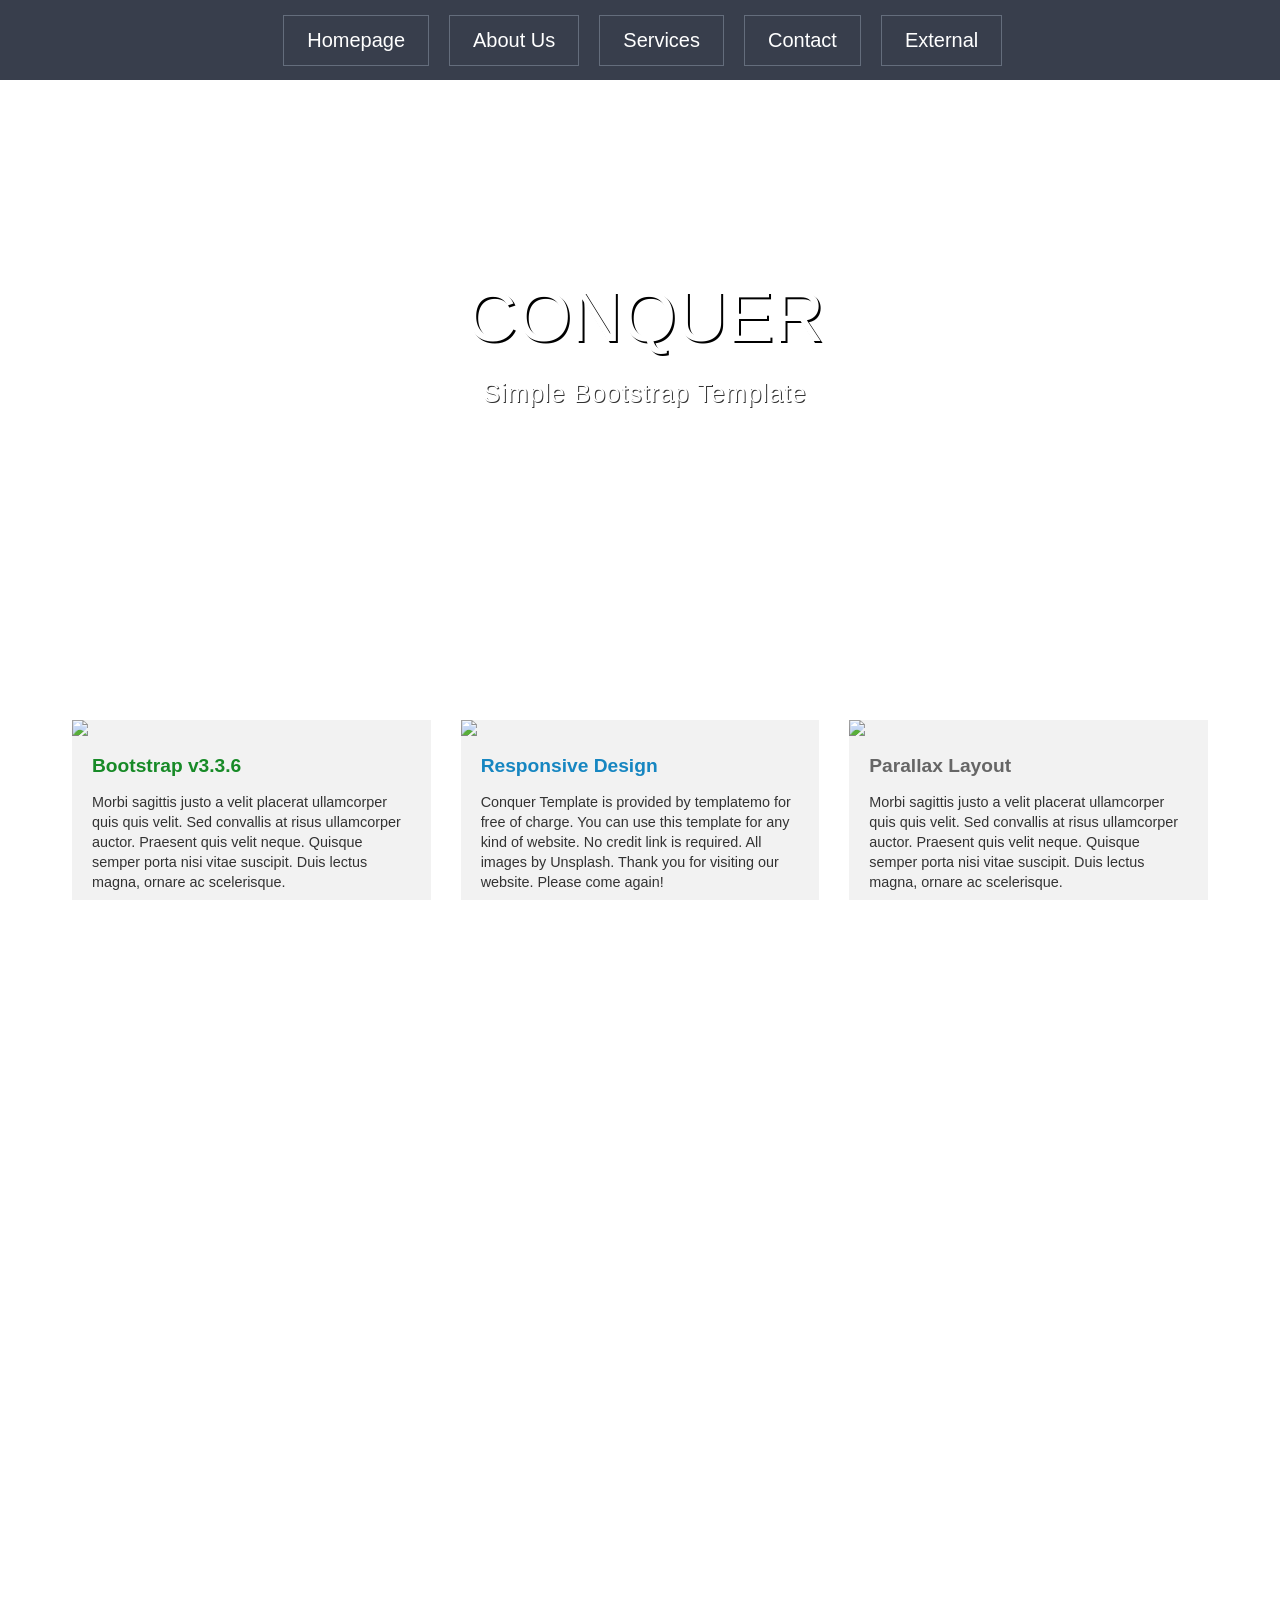
==== docs/index.html @ 1d471aaa "Docs folder" ====
<!DOCTYPE html>
<html>
<head>
	<title>CBT Recreation</title>
	<link rel="stylesheet" href="temp/styles/styles.css">
</head>
<body>
	<header class="site-header">
		<div class= "wrapper">
			<div class="site-header__menu-icon"></div>
			<div class="site-header__menu-content">
				<nav class= "primary-nav">
					<ul>
						<li class="btn btn__nav"><a href="#">Homepage</a></li>
						<li class="btn btn__nav"><a href="#">About Us</a></li>
						<li class="btn btn__nav"><a href="#">Services</a></li>
						<li class="btn btn__nav"><a href="#">Contact</a></li>
						<li class="btn btn__nav"><a href="#">External</a></li>
					</ul>
				</nav>
			</div>
		</div>				
	</header>	




<div class="large-hero parallax">
	<div class="large-hero__text-content">
		<div class="wrapper">
			<h1 class="large-hero__text-content large-hero__title">Conquer</h1>
			<h4 class="large-hero__text-content large-hero__subtitle">Simple Bootstrap Template</h4>
		</div>
	</div>
</div>

<div class="page-section">
	<div class ="wrapper">
	<div class="row row--gutters generic-content-container ">
		<div class="row__medium-4 row__b-margin-until-medium">
			<div class="feature">
			<img src="/assets/images/1-1.jpg">
				<div class="feature__words feature__text-left">
					<h3 class= "section-title section-title--green">Bootstrap v3.3.6</h3>
					<p>Morbi sagittis justo a velit placerat ullamcorper quis quis velit. Sed convallis at risus ullamcorper auctor. Praesent quis velit neque. Quisque semper porta nisi vitae suscipit. Duis lectus magna, ornare ac scelerisque.</p>
				<div id="button" class="btn btn__color btn__color-green"><a href="#">Button Green</a></div>
				</div>
			</div>
		</div>

		<div class="row__medium-4 row__b-margin-until-medium">
			<div class="feature">
			<img src="/assets/images/1-2.jpg">
			<div class="feature__words feature__text-left">	
				<h3 class="section-title section-title--blue">Responsive Design</h3>
					<p>Conquer Template is provided by templatemo for free of charge. You can use this template for any kind of website. No credit link is required. All images by Unsplash. Thank you for visiting our website. Please come again!</p>
					<div id="button" class="btn btn__color btn__color-blue"><a href="#">See Details</a></div>
			</div>
			</div>
		</div>
		<div class="row__medium-4">
			<div class="feature">
			<img src="/assets/images/1-3.jpg">
			<div class="feature__words feature__text-left">
				<h3 class="section-title section-title--grey">Parallax Layout</h3>
					<p>Morbi sagittis justo a velit placerat ullamcorper quis quis velit. Sed convallis at risus ullamcorper auctor. Praesent quis velit neque. Quisque semper porta nisi vitae suscipit. Duis lectus magna, ornare ac scelerisque.</p>
				<div id="button" class="btn btn__color btn__color-red"><a href="#">Button Red</a></div>
			</div>
			</div>
		</div>
	</div>
	</div>
</div>

<div class="page-section page-section__twocolumn">
	<div class ="wrapper">
		<div class="row row--gutters generic-content-container">
			<div class="row__medium-6 row__b-margin-until-medium">
				<div class="feature">
					<img src="/assets/images/2-1.jpg">
					<div class="feature__words feature__text-left">
					<h3 class="section-title section-title--grey section-title__twocolumn">Two Column Left Side</h3>
						<p>Lorem ipsum dolor sit amet, consectetur adipiscing elit. Nam tempor eros eget eros maximus, ut cursus sem euismod. Donec iaculis tristique odio at consectetur. Nullam dignissim varius suscipit. Sed in leo sit amet velit finibus pretium. <br><br> Vestibulum vel mauris at erat mattis accumsan et ac lorem. Cras non venenatis orci, sed tincidunt massa. Duis nisl lectus, auctor eu sodales at, dignissim eu orci. Sed vitae venenatis magna, in blandit metus. <br><br><br></p>
					</div>
				</div>			
			</div>
			<div class="row__medium-6">
				<div class="feature">
					<img src="/assets/images/2-2.jpg">
					<div class="feature__words feature__words--twocolumn feature__text-left">
					<h3 class="section-title section-title--grey section-title__twocolumn">Two Column Right Side</h3>
						<p>Lorem ipsum dolor sit amet, consectetur adipiscing elit. Nam tempor eros eget eros maximus, ut cursus sem euismod. Donec iaculis tristique odio at consectetur. Nullam dignissim varius suscipit. Sed in leo sit amet velit finibus pretium. <br><br> Vestibulum vel mauris at erat mattis accumsan et ac lorem. Cras non venenatis orci, sed tincidunt massa. Duis nisl lectus, auctor eu sodales at, dignissim eu orci. Sed vitae venenatis magna, in blandit metus.</p> 
						<div class="btn btn__style2 btn__marLeft"><a href="#">Read More</a></div>
					</div>
				</div>
			</div>
		</div>
	</div>
</div>
</div>


<div class="page-section">
<div class="large-hero2 parallax2">
	<div class="large-hero2__text-content">
		<div class="wrapper">
			<h1 class="large-hero2__text-content large-hero2__title">Our Services</h1>
			<h4 class="large-hero2__text-content large-hero2__subtitle">Nunc diam leo, fringilla vulputate elit lobortis, consectetur vestibulum quam. Sed id felis ligula. In euismod libero at magna dapibus, in rutrum velit lacinia. Etiam a mi quis arcu varius condimentum.</h4>
		</div>
	</div>
</div>


		

<div class="page-section">
	<div class ="wrapper wrapper__narrow-column">
		<div class="row row--gutters row--equal-height-at-medium generic-content-container">
			<div class="row__medium-2 row__b-margin-until-medium">
				<div class="feature">
					<img src="/assets/images/4-1.jpg">
						<div class="feature__words feature__words-padding-bottom">
						<h4 class="section-title section-title--grey section-title__fourcolumn">Column One</h4>
						<p>Ut ac odio scelerisque ante ornare commodo. Sed faucibus dui libero, in tincidunt purus pretium quis. Fusce posuere egestas enim eu viverra.</p>
						</div>
				</div>
			</div>
			<div class="row__medium-2 row__b-margin-until-medium">
				<div class="feature">
					<img src="/assets/images/4-2.jpg">
						<div class="feature__words feature__words-padding-bottom">
						<h4 class="section-title section-title--grey section-title__fourcolumn">Column Two</h4>
						<p>Ut ac odio scelerisque ante ornare commodo. Sed faucibus dui libero, in tincidunt purus pretium quis. </p>
						<div class="btn btn__style2 btn__style2-small"><a href="#">Read It</a></div>
						</div>
				</div>
			</div>
			<div class="row__medium-2 row__b-margin-until-medium">
				<div class="feature">
					<img src="/assets/images/4-3.jpg">
						<div class="feature__words">
						<h4 class="section-title section-title--grey section-title__fourcolumn">Column Three</h4>
						<p>Ut ac odio scelerisque ante ornare commodo. Sed faucibus dui libero, in tincidunt purus pretium quis. Fusce posuere egestas enim eu viverra.</p>
						</div>
				</div>
			</div>
			<div class="row__medium-2 row__b-margin-until-medium">
				<div class="feature">
					<img src="/assets/images/4-4.jpg">
						<div class="feature__words">
						<h4 class="section-title section-title--grey section-title__fourcolumn">Column Four</h4>
						<p>Ut ac odio scelerisque ante ornare commodo. Sed faucibus dui libero, in tincidunt purus pretium quis.</p>
						<div class="btn btn__style2 btn__style2-small"><a href="#">Details</a></div>
						</div>
				</div>	
			</div>
			</div>
			</div>
		</div>
	</div>	



<div class="page-section">
	<div class = "wrapper">
		<div class="generic-content-container">
				<div class="feature">
					<img src="/assets/images/4-5.jpg">
					<div class="feature__words">
						<h3 class="section-title section-title--grey section-title__onecolumn section-title__always-left">One Big Column</h3>
						<p class="feature__words-Xpadding">Lorem ipsum dolor sit amet, consectetur adipiscing elit. Nam tempor eros eget eros maximus, ut cursus sem euismod. Donec iaculis tristique odio at consectetur. Nullam dignissim varius suscipit. Sed in leo sit amet velit finibus pretium. Vivamus dictum nisi ac fermentum interdum. Vestibulum vel mauris at erat mattis accumsan et ac lorem. Cras non venenatis orci, sed tincidunt massa. Duis nisl lectus, auctor eu sodales at, dignissim eu orci.Sed vitae venenatis magna, in blandit metus. Praesent volutpat cursus rhoncus. Aenean arcu diam, suscipit ac neque in, sollicitudin convallis orci.  <br><br>  Fusce eu porta massa, sed tincidunt turpis. Cum sociis natoque penatibus et magnis dis parturient montes, nascetur ridiculus mus. Vivamus a urna tellus. Integer pharetra vitae nisi et lacinia. Morbi sagittis justo a velit placerat ullamcorper quis quis velit. Sed convallis at risus ullamcorper auctor. Praesent quis velit neque. Quisque semper porta nisi vitae suscipit. Duis lectus magna, ornare ac scelerisque quis, maximus eget nisi.</p>
						<div class="btn btn__style2 btn__style2-margin-left"><a href="#">Read More</a></div>
					</div>	
				</div>
		</div>
	</div>
</div>

<div class="page-section">
		<div class="large-hero parallax3">
			<div class="wrapper">
			<h2 class="large-hero__text-content large-hero2__title2">Contact Form</h2>
			<div class="contact-form">
				<div class="contact-form__trans contact-form__description">Nunc diam leo, fringilla vulputate elit lobortis, consectetur vestibulum quam. Sed id 
				felis ligula. In euismod libero at magna dapibus, in rutrum velit lacinia. 
				Etiam a mi quis arcu varius condimentum.</div>
				<div class="contact-form__form-group">
					<div class="row row__medium-6 contact-form__form-control__left">
						<input type="text" name="name" class=" contact-form__trans contact-form__form-control" style="outline:none; box-shadow:none;" placeholder="Name" />
						<input type="text" name="email" class=" contact-form__trans contact-form__form-control" style="outline:none; box-shadow:none;" placeholder="Email" />
						<input type="text" name="subject" class=" contact-form__trans contact-form__form-control" style="outline:none; box-shadow:none;" placeholder="Subject" />
					</div>
					<div class="row row__medium-6">
						<textarea type="text" name="message" class=" contact-form__trans contact-form__form-control contact-form__message contact-form__form-control__right" style="outline:none; box-shadow:none;" placeholder="Your message here..."></textarea>
						<div class="btn btn__style3 btn__style3-small"><a href="#">Send</a></div>
					</div>
				</div>
			</div>
		</div>
	</div>
</div>

</body>


<footer class="footer wrapper">Copyright © 2084 Your Company Name | Design: <a href="http://www.templatemo.com/">template mo</a></footer>
</html>
---- docs/temp/styles/styles.css ----
/*! normalize.css v6.0.0 | MIT License | github.com/necolas/normalize.css */

/* Document
   ========================================================================== */

/**
 * 1. Correct the line height in all browsers.
 * 2. Prevent adjustments of font size after orientation changes in
 *    IE on Windows Phone and in iOS.
 */

html {
  line-height: 1.15; /* 1 */
  -ms-text-size-adjust: 100%; /* 2 */
  -webkit-text-size-adjust: 100%; /* 2 */
}

/* Sections
   ========================================================================== */

/**
 * Add the correct display in IE 9-.
 */

article,
aside,
footer,
header,
nav,
section {
  display: block;
}

/**
 * Correct the font size and margin on `h1` elements within `section` and
 * `article` contexts in Chrome, Firefox, and Safari.
 */

h1 {
  font-size: 2em;
  margin: 0.67em 0;
}

/* Grouping content
   ========================================================================== */

/**
 * Add the correct display in IE 9-.
 * 1. Add the correct display in IE.
 */

figcaption,
figure,
main { /* 1 */
  display: block;
}

/**
 * Add the correct margin in IE 8.
 */

figure {
  margin: 1em 40px;
}

/**
 * 1. Add the correct box sizing in Firefox.
 * 2. Show the overflow in Edge and IE.
 */

hr {
  box-sizing: content-box; /* 1 */
  height: 0; /* 1 */
  overflow: visible; /* 2 */
}

/**
 * 1. Correct the inheritance and scaling of font size in all browsers.
 * 2. Correct the odd `em` font sizing in all browsers.
 */

pre {
  font-family: monospace, monospace; /* 1 */
  font-size: 1em; /* 2 */
}

/* Text-level semantics
   ========================================================================== */

/**
 * 1. Remove the gray background on active links in IE 10.
 * 2. Remove gaps in links underline in iOS 8+ and Safari 8+.
 */

a {
  background-color: transparent; /* 1 */
  -webkit-text-decoration-skip: objects; /* 2 */
}

/**
 * 1. Remove the bottom border in Chrome 57- and Firefox 39-.
 * 2. Add the correct text decoration in Chrome, Edge, IE, Opera, and Safari.
 */

abbr[title] {
  border-bottom: none; /* 1 */
  text-decoration: underline; /* 2 */
  text-decoration: underline dotted; /* 2 */
}

/**
 * Prevent the duplicate application of `bolder` by the next rule in Safari 6.
 */

b,
strong {
  font-weight: inherit;
}

/**
 * Add the correct font weight in Chrome, Edge, and Safari.
 */

b,
strong {
  font-weight: bolder;
}

/**
 * 1. Correct the inheritance and scaling of font size in all browsers.
 * 2. Correct the odd `em` font sizing in all browsers.
 */

code,
kbd,
samp {
  font-family: monospace, monospace; /* 1 */
  font-size: 1em; /* 2 */
}

/**
 * Add the correct font style in Android 4.3-.
 */

dfn {
  font-style: italic;
}

/**
 * Add the correct background and color in IE 9-.
 */

mark {
  background-color: #ff0;
  color: #000;
}

/**
 * Add the correct font size in all browsers.
 */

small {
  font-size: 80%;
}

/**
 * Prevent `sub` and `sup` elements from affecting the line height in
 * all browsers.
 */

sub,
sup {
  font-size: 75%;
  line-height: 0;
  position: relative;
  vertical-align: baseline;
}

sub {
  bottom: -0.25em;
}

sup {
  top: -0.5em;
}

/* Embedded content
   ========================================================================== */

/**
 * Add the correct display in IE 9-.
 */

audio,
video {
  display: inline-block;
}

/**
 * Add the correct display in iOS 4-7.
 */

audio:not([controls]) {
  display: none;
  height: 0;
}

/**
 * Remove the border on images inside links in IE 10-.
 */

img {
  border-style: none;
}

/**
 * Hide the overflow in IE.
 */

svg:not(:root) {
  overflow: hidden;
}

/* Forms
   ========================================================================== */

/**
 * Remove the margin in Firefox and Safari.
 */

button,
input,
optgroup,
select,
textarea {
  margin: 0;
}

/**
 * Show the overflow in IE.
 * 1. Show the overflow in Edge.
 */

button,
input { /* 1 */
  overflow: visible;
}

/**
 * Remove the inheritance of text transform in Edge, Firefox, and IE.
 * 1. Remove the inheritance of text transform in Firefox.
 */

button,
select { /* 1 */
  text-transform: none;
}

/**
 * 1. Prevent a WebKit bug where (2) destroys native `audio` and `video`
 *    controls in Android 4.
 * 2. Correct the inability to style clickable types in iOS and Safari.
 */

button,
html [type="button"], /* 1 */
[type="reset"],
[type="submit"] {
  -webkit-appearance: button; /* 2 */
}

/**
 * Remove the inner border and padding in Firefox.
 */

button::-moz-focus-inner,
[type="button"]::-moz-focus-inner,
[type="reset"]::-moz-focus-inner,
[type="submit"]::-moz-focus-inner {
  border-style: none;
  padding: 0;
}

/**
 * Restore the focus styles unset by the previous rule.
 */

button:-moz-focusring,
[type="button"]:-moz-focusring,
[type="reset"]:-moz-focusring,
[type="submit"]:-moz-focusring {
  outline: 1px dotted ButtonText;
}

/**
 * 1. Correct the text wrapping in Edge and IE.
 * 2. Correct the color inheritance from `fieldset` elements in IE.
 * 3. Remove the padding so developers are not caught out when they zero out
 *    `fieldset` elements in all browsers.
 */

legend {
  box-sizing: border-box; /* 1 */
  color: inherit; /* 2 */
  display: table; /* 1 */
  max-width: 100%; /* 1 */
  padding: 0; /* 3 */
  white-space: normal; /* 1 */
}

/**
 * 1. Add the correct display in IE 9-.
 * 2. Add the correct vertical alignment in Chrome, Firefox, and Opera.
 */

progress {
  display: inline-block; /* 1 */
  vertical-align: baseline; /* 2 */
}

/**
 * Remove the default vertical scrollbar in IE.
 */

textarea {
  overflow: auto;
}

/**
 * 1. Add the correct box sizing in IE 10-.
 * 2. Remove the padding in IE 10-.
 */

[type="checkbox"],
[type="radio"] {
  box-sizing: border-box; /* 1 */
  padding: 0; /* 2 */
}

/**
 * Correct the cursor style of increment and decrement buttons in Chrome.
 */

[type="number"]::-webkit-inner-spin-button,
[type="number"]::-webkit-outer-spin-button {
  height: auto;
}

/**
 * 1. Correct the odd appearance in Chrome and Safari.
 * 2. Correct the outline style in Safari.
 */

[type="search"] {
  -webkit-appearance: textfield; /* 1 */
  outline-offset: -2px; /* 2 */
}

/**
 * Remove the inner padding and cancel buttons in Chrome and Safari on macOS.
 */

[type="search"]::-webkit-search-cancel-button,
[type="search"]::-webkit-search-decoration {
  -webkit-appearance: none;
}

/**
 * 1. Correct the inability to style clickable types in iOS and Safari.
 * 2. Change font properties to `inherit` in Safari.
 */

::-webkit-file-upload-button {
  -webkit-appearance: button; /* 1 */
  font: inherit; /* 2 */
}

/* Interactive
   ========================================================================== */

/*
 * Add the correct display in IE 9-.
 * 1. Add the correct display in Edge, IE, and Firefox.
 */

details, /* 1 */
menu {
  display: block;
}

/*
 * Add the correct display in all browsers.
 */

summary {
  display: list-item;
}

/* Scripting
   ========================================================================== */

/**
 * Add the correct display in IE 9-.
 */

canvas {
  display: inline-block;
}

/**
 * Add the correct display in IE.
 */

template {
  display: none;
}

/* Hidden
   ========================================================================== */

/**
 * Add the correct display in IE 10-.
 */

[hidden] {
  display: none;
}

html,body
{
    width: 100%;
    height: 100%;
    margin: 0px;
    padding: 0px;
    overflow-x: hidden; 
	font-family: "Open Sans", Helvetica;
}

*{
	box-sizing: border-box;
	/*background: #000 !important;
  color: #0f0 !important;
  outline: solid #f00 1px !important;*/
}

.large-hero {
	position: relative;
}

.large-hero__image {
  display: block;
  height: 100%;
}

.large-hero__text-content {
  width: 100%;
  text-align: center;
  color: white;
  padding-top: 30px;
  padding-left: 5px;
}

@media (min-width: 800px) {

  .large-hero__text-content {
    padding-top: 75px;
  }
}

.large-hero__title{
  font-size: 50px;
  text-transform: uppercase;
  text-shadow: 2px 2px #000;
  font-weight: 400;
}

@media (min-width: 800px) {

  .large-hero__title {
    font-size: 70px;
  }
}

.large-hero__subtitle{
  font-size: 25px;
  font-weight: 300;
  text-shadow: 1px 1px #333;
  margin-top: -125px;
  letter-spacing: 1px;
  padding-top: 100px;
}

@media (min-width: 800px) {

  .large-hero__subtitle {
    font-size: 25px;
    font-weight: 500;
  }
}

.large-hero2 {
	position: relative;

}

.large-hero2__image {
  display: block;
  height: 100%;
}

.large-hero2__text-content {
  text-align: center;
  color: white;
  padding-top: 55px;
  max-width: 800px;
  margin: 0 auto 0px;
}

@media (min-width: 800px) {

  .large-hero2__text-content {
    padding-top: 45px;
  }
}

.large-hero2__title{
  font-size: 36px;
  text-shadow: 2px 2px #aaa;
  font-weight: 500;
  letter-spacing: 1px;
}

.large-hero2__title2{
  font-size: 36px;
  text-shadow: 2px 2px #000;
  font-weight: 500;
  letter-spacing: 1px;
  margin-top: 75px;
}

@media (min-width: 800px) {

  .large-hero2__title2 {
    margin-top: 35px;
  }
}

.large-hero2__subtitle{
  font-size: 18px;
  font-weight: 200;
  text-shadow: .5px .5px #aaa;
  letter-spacing: 1px;
  margin-top: -15px;
  line-height: 1.5;
}

@media (min-width: 800px) {

  .large-hero2__subtitle {
    margin-top: -30px;
  }
}

.wrapper {
	overflow: hidden;
	margin: 0 auto 30px;
	padding-right: 20px;
	padding-left: 20px;


/*.wrapper {
	padding-left: 0;
	padding-right: 0;
}

&--b-margin {
	margin-bottom: 1rem;

	@mixin atSmall {
	margin-bottom: 3.875rem;
	}
}*/

}

@media (min-width: 800px) {

  .wrapper {
    margin-left: auto;
    margin-right: auto;
    padding: 0 50px 0;
    max-width: 1236px;
  }
}

.wrapper__narrow-column{
  padding-left: 75px;
  padding-right: 75px;
}

@media (min-width: 800px) {

  .wrapper__narrow-column {
    padding-left: 50px;
    padding-right: 50px;
  }
}

.wrapper--medium {
  max-width: 976px;
}

.wrapper--narrow{
  max-width: 470px;
}

.wrapper--no-padding-until-medium {
  padding-left: 0px;
  padding-right: 0px;
}

@media (min-width: 800px) {

  .wrapper--no-padding-until-medium {
    padding-left: 18px;
    padding-right: 18px;
  }
}

.wrapper--no-padding-until-large {
  padding-left: 0;
  padding-right: 0;
}

@media (min-width: 1010px) {

  .wrapper--no-padding-until-large {
    padding-left: 18px;
    padding-right: 18px;
  }
}

.page-section{
	padding: 4.5rem 0 0 0;}

@media (min-width: 800px) {

  .page-section {
    padding: 2.5rem 0 0 0;
  }
}

.btn__nav{
  border: 1px solid rgb(100,109,124);
  font-size: 20px;
}

.btn__nav a{
  color: white;
  background: transparent;
  text-decoration: none;
}

.btn__nav:hover{
  background-color: #49505F;
}

.btn__color{
  padding: 10px 30px 10px 30px;
  border-radius: 5px;
  width: 175px;
  text-align: center;
  margin: auto;
  transition: all .3 ease;
  font-size: 1.1rem;
}

.btn__color a{
  color: white;
  background: transparent;
  text-decoration: none;
}

.btn__color-blue{
  background-color: #1686C1;
}

.btn__color-green{
  background-color: #178A27;
}

.btn__color-red{
  background-color: #852406;
}

.btn__color-green:hover{
  background-color: #449D44;
}

.btn__color-blue:hover{
  background-color: #31B0D5;
}

.btn__color-red:hover{
  background-color: #C9302C;
}

.btn__style2{
  border-radius: 10px;
  width: 155px;
  text-align: center;
  transition: all .3 ease;
  font-size: 1.1rem;
  background-color: white;
  border: 1px solid #CCCCCC;
}

.btn__style2 a{
  display: block;
  padding: 10px 30px 10px 30px;
  color: #666666;
  text-decoration: none;
}

.btn__style2 a:hover{
  color: #235285;
}

.btn__marLeft{
  margin:auto;
}

@media (min-width: 800px) {

  .btn__marLeft {
    margin-left: 60%;
  }
}

.btn__style2-small{
  width: 122px;
  margin: auto;
}

.btn__style2-margin-left{
  margin-left: 5px;
}

.btn__style2:hover{
  background-color: #E6E6E6;
  color: #23527C;
}

.btn__style3{
  border-radius: 10px;
  width: 105px;
  text-align: center;
  transition: all .3 ease;
  font-size: 18px;
  background-color: black;
  border: 1px solid #CCCCCC;
  font-weight: 400;
}

.btn__style3 a{
  display: block;
  color: white;
  text-decoration: none;
  width: 105px;
  padding: 10px 30px;
}

.btn__style3 a:hover{
  color: black;
}

.btn div:hover{
  color: black !important;
  background-color: white;
}

.btn__style3-small{
  width: 105px;
  margin: left;
}

.btn__style3:hover{
  background-color: white;
  color: black;
}

.parallax{
	background-image: url("/assets/images/bg-1.jpg");
	height: 275px;
	background-attachment: fixed;
    background-position: center;
    background-repeat: no-repeat;
    background-size: cover;
}

@media (min-width: 800px) {

  .parallax {
    height: 600px;
  }
}

.parallax2{
	background-image: url("/assets/images/bg-2.jpg");
	height: 375px;
	background-attachment: fixed;
    background-position: center;
    background-repeat: no-repeat;
    background-size: cover;
}

@media (min-width: 800px) {

  .parallax2 {
    height: 315px;
  }
}

.parallax3{
	background-image: url("/assets/images/bg-3.jpg");
	height: 800px;
	background-attachment: fixed;
    background-position: center;
    background-repeat: no-repeat;
    background-size: cover;
}

@media (min-width: 800px) {

  .parallax3 {
    height: 600px;
  }
}

.site-header{
	position: relative;
	width: 100%;
	z-index: 2;
	margin-top: -30px;
}

@media (min-width: 800px) {

  .site-header {
    background-color: #383E4C;
    height: 80px;
    margin-top: 0px;
  }
}

.site-header__menu-content{
  display: none;
}

@media (min-width: 800px) {

  .site-header__menu-content {
    display: block;
  }
}

.site-header__menu-icon {
  width: 20px;
  height: 20px;
  background-color: #FFF;
  position: absolute;
  top: 40px;
  right: 10px;
}

@media (min-width: 800px) {

  .site-header__menu-icon {
    display: none;
  }
}

.primary-nav {
	position: absolute;
	top: -25px;
	left: 19%;
	display: -webkit-box;
	display: -ms-flexbox;
	display: flex;

}

.primary-nav ul{
  margin: 0px;
  padding: 0px;
}

@media (min-width: 800px) {

  .primary-nav ul {
    margin: 20px;
    padding: 10px;
  }
}

.primary-nav li{
  list-style: none;
  float: left;
  margin: 5px;
  padding: 10px 20px 10px 20px;
}

@media (min-width: 800px) {

  .primary-nav li {
    margin: 10px;
    padding: 13px 23px 13px 23px;
  }
}

.generic-content-container p {
  font-size: .9em;
  line-height: 1.4;
  font-weight: 300;
  color: #333333;
}

.generic-content-container p a {
  font-weight: 700;
}

@media (min-width: 800px) {}

.row::after {
  content: "";
  clear: both;
  display: table;
}

.row--gutters{
  margin-right: -30px;
}

.row--gutters > div{
  padding-right: 30px;
}

.row__b-margin-until-medium {
  margin-bottom:2rem ;
}

@media (min-width: 800px) {

  .row__b-margin-until-medium {
    margin-bottom: 0;
  }

  .row__medium-2 {
    float: left;
    width: 25%;
  }

  .row__medium-4 {
    float: left;
    width: 33.33%;
  }

  .row__medium-4--larger {
    width: 37%;
  }

  .row__medium-6 {
    float: left;
    width: 50%;
  }

  .row__medium-8 {
    float: left;
    width: 66.66%;
  }

  .row__medium-8--smaller {
    width: 63%;
  }
}

@media (min-width: 1010px) {

  .row__b-margin-until-large {
    margin-bottom: 0;
  }

  .row__large-4 {
    float: left;
    width: 33.33%;
  }

  .row__large-4--larger {
    width: 37%;
  }

  .row__large-6 {
    float: left;
    width: 50%;
  }

  .row__large-8 {
    float: left;
    width: 66.66%;
  }

  .row__large-8--smaller {
    width: 63%;
  }
}

/*Begin Equal Height Rules */

@media (min-width: 800px) {

  .row--equal-height-at-medium {
    display: -webkit-box;
    display: -ms-flexbox;
    display: flex;
  }
}

.row--equal-height-at-medium > div {
  float: none;
  display: -webkit-box;
  display: -ms-flexbox;
  display: flex;
}

@media (min-width: 1010px) {

  .flexbox .row--equal-height-at-large {
    display: -webkit-box;
    display: -ms-flexbox;
    display: flex;
  }
}

.flexbox .row--equal-height-at-large > div {
  float: none;
  display: -webkit-box;
  display: -ms-flexbox;
  display: flex;
}

.section-title{
	font-weight: 700;
	font-size: 1.2rem;
	margin-top: 15px;
	margin-bottom: 10px;
	text-align: center;

}

@media (min-width: 800px) {

  .section-title {
    text-align: left;
  }
}

.section-title__always-left{
  text-align: left !important;
}

.section-title--green{
  color: #178A27;
}

.section-title--blue{
  color: #1686C1;
}

.section-title--grey{
  color: #666666;
}

.section-title__twocolumn{
  text-align: center;
  padding-bottom: 20px;
}

.section-title__fourcolumn{
  text-align: center;
}

.section-title__onecolumn{
  padding-top: 25px;
  padding-left: 10px;
}

.feature{
	background-color: #F2F2F2;

}

.feature__words{
  padding: 0px 20px 35px 20px;
  margin: auto;
}

.feature__words-Xpadding{
  padding-bottom: 10px;
  padding-left: 10px;
  font-size: 1.1em;
  line-height: 1.5px;
}

.feature img{
  width: 100%;
}

.feature__text-left{
  text-align: center;
}

@media (min-width: 800px) {

  .feature__text-left {
    text-align: left;
  }
}

.contact-form{
	max-width: 720px;
	position: relative;
	margin: auto;

}

.contact-form__trans{
  background: rgba(255,255,255,.4);
  border-radius: 5px;
}

.contact-form__description{
  padding: 20px;
  text-align: center;
  line-height: 1.5;
  font-size: 1.025em;
  font-weight: 400;
  margin-top: -10px;
}

@media (min-width: 800px) {

  .contact-form__description {
    padding: 30px;
  }
}

.contact-form__form-group{
  margin-top: 20px;
}

.contact-form__form-control{
  display: block;
  width: 100%;
  padding: 6px 12px;
  font-size: 14px;
  height: 34px;
  margin-bottom: 20px;
  border: none;
}

.contact-form__form-control__left{
  padding-right: 0px;
}

@media (min-width: 800px) {

  .contact-form__form-control__left {
    padding-right: 25px;
  }
}

.contact-form__form-control__right{
  padding-left: 10px;
  height: 140px;
  overflow: auto;
}

.contact-form input::-webkit-input-placeholder {
  color: black !important;
}

.contact-form input:-moz-placeholder {/* Firefox 18- */
  color: black !important;
}

.contact-form input::-moz-placeholder {/* Firefox 19+ */
  color: black !important;
}

.contact-form input:-ms-input-placeholder {
  color: black !important;
}

.contact-form ::-webkit-input-placeholder {/* WebKit, Blink, Edge */
  color:    #000;
}

.contact-form :-moz-placeholder {/* Mozilla Firefox 4 to 18 */
  color:    #000;
  opacity:  1;
}

.contact-form ::-moz-placeholder {/* Mozilla Firefox 19+ */
  color:    #000;
  opacity:  1;
}

.contact-form :-ms-input-placeholder {/* Internet Explorer 10-11 */
  color:    #000;
}

.contact-form ::-ms-input-placeholder {/* Microsoft Edge */
  color:    #000;
}

.footer{
	font-size: 12px;
	color: #666666;
	text-align: center;
	margin-top: 10px;
	margin-bottom: 30px;
}

.footer a{
  text-decoration: none;
  color: #337AB7;
}

.footer a:hover{
  color: #2E5A82;
}
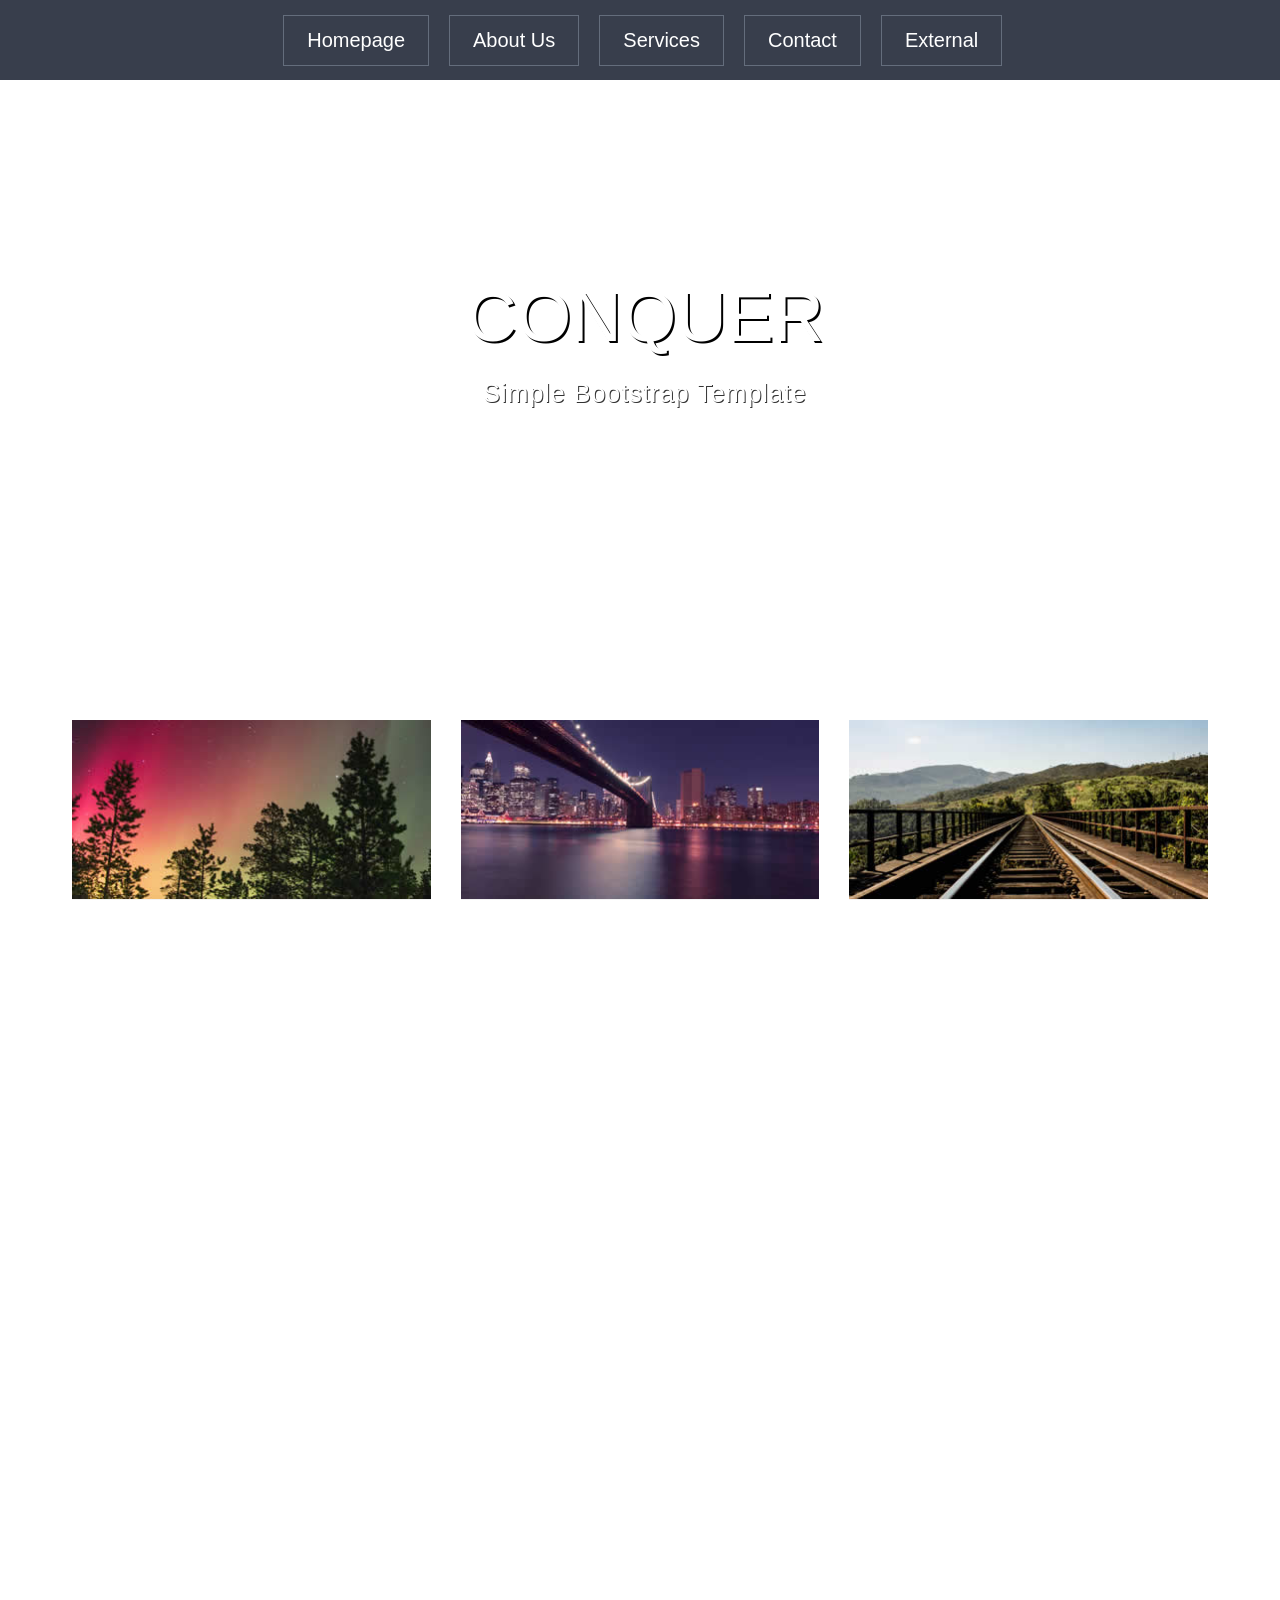
==== commit c617278f: "/images capitalization" ====
--- a/docs/index.html
+++ b/docs/index.html
@@ -2,7 +2,9 @@
 <html>
 <head>
 	<title>CBT Recreation</title>
-	<link rel="stylesheet" href="temp/styles/styles.css">
+
+<link rel="stylesheet" href="assets/styles/styles-0c882fa352.css"/>
+
 </head>
 <body>
 	<header class="site-header">
@@ -39,7 +41,7 @@
 	<div class="row row--gutters generic-content-container ">
 		<div class="row__medium-4 row__b-margin-until-medium">
 			<div class="feature">
-			<img src="/assets/images/1-1.jpg">
+			<img src="assets/images/1-1.jpg">
 				<div class="feature__words feature__text-left">
 					<h3 class= "section-title section-title--green">Bootstrap v3.3.6</h3>
 					<p>Morbi sagittis justo a velit placerat ullamcorper quis quis velit. Sed convallis at risus ullamcorper auctor. Praesent quis velit neque. Quisque semper porta nisi vitae suscipit. Duis lectus magna, ornare ac scelerisque.</p>
@@ -50,7 +52,7 @@
 
 		<div class="row__medium-4 row__b-margin-until-medium">
 			<div class="feature">
-			<img src="/assets/images/1-2.jpg">
+			<img src="assets/images/1-2.jpg">
 			<div class="feature__words feature__text-left">	
 				<h3 class="section-title section-title--blue">Responsive Design</h3>
 					<p>Conquer Template is provided by templatemo for free of charge. You can use this template for any kind of website. No credit link is required. All images by Unsplash. Thank you for visiting our website. Please come again!</p>
@@ -60,7 +62,7 @@
 		</div>
 		<div class="row__medium-4">
 			<div class="feature">
-			<img src="/assets/images/1-3.jpg">
+			<img src="assets/images/1-3.jpg">
 			<div class="feature__words feature__text-left">
 				<h3 class="section-title section-title--grey">Parallax Layout</h3>
 					<p>Morbi sagittis justo a velit placerat ullamcorper quis quis velit. Sed convallis at risus ullamcorper auctor. Praesent quis velit neque. Quisque semper porta nisi vitae suscipit. Duis lectus magna, ornare ac scelerisque.</p>
@@ -77,7 +79,7 @@
 		<div class="row row--gutters generic-content-container">
 			<div class="row__medium-6 row__b-margin-until-medium">
 				<div class="feature">
-					<img src="/assets/images/2-1.jpg">
+					<img src="assets/images/2-1.jpg">
 					<div class="feature__words feature__text-left">
 					<h3 class="section-title section-title--grey section-title__twocolumn">Two Column Left Side</h3>
 						<p>Lorem ipsum dolor sit amet, consectetur adipiscing elit. Nam tempor eros eget eros maximus, ut cursus sem euismod. Donec iaculis tristique odio at consectetur. Nullam dignissim varius suscipit. Sed in leo sit amet velit finibus pretium. <br><br> Vestibulum vel mauris at erat mattis accumsan et ac lorem. Cras non venenatis orci, sed tincidunt massa. Duis nisl lectus, auctor eu sodales at, dignissim eu orci. Sed vitae venenatis magna, in blandit metus. <br><br><br></p>
@@ -86,7 +88,7 @@
 			</div>
 			<div class="row__medium-6">
 				<div class="feature">
-					<img src="/assets/images/2-2.jpg">
+					<img src="assets/images/2-2.jpg">
 					<div class="feature__words feature__words--twocolumn feature__text-left">
 					<h3 class="section-title section-title--grey section-title__twocolumn">Two Column Right Side</h3>
 						<p>Lorem ipsum dolor sit amet, consectetur adipiscing elit. Nam tempor eros eget eros maximus, ut cursus sem euismod. Donec iaculis tristique odio at consectetur. Nullam dignissim varius suscipit. Sed in leo sit amet velit finibus pretium. <br><br> Vestibulum vel mauris at erat mattis accumsan et ac lorem. Cras non venenatis orci, sed tincidunt massa. Duis nisl lectus, auctor eu sodales at, dignissim eu orci. Sed vitae venenatis magna, in blandit metus.</p> 
@@ -118,7 +120,7 @@
 		<div class="row row--gutters row--equal-height-at-medium generic-content-container">
 			<div class="row__medium-2 row__b-margin-until-medium">
 				<div class="feature">
-					<img src="/assets/images/4-1.jpg">
+					<img src="assets/images/4-1.jpg">
 						<div class="feature__words feature__words-padding-bottom">
 						<h4 class="section-title section-title--grey section-title__fourcolumn">Column One</h4>
 						<p>Ut ac odio scelerisque ante ornare commodo. Sed faucibus dui libero, in tincidunt purus pretium quis. Fusce posuere egestas enim eu viverra.</p>
@@ -127,7 +129,7 @@
 			</div>
 			<div class="row__medium-2 row__b-margin-until-medium">
 				<div class="feature">
-					<img src="/assets/images/4-2.jpg">
+					<img src="assets/images/4-2.jpg">
 						<div class="feature__words feature__words-padding-bottom">
 						<h4 class="section-title section-title--grey section-title__fourcolumn">Column Two</h4>
 						<p>Ut ac odio scelerisque ante ornare commodo. Sed faucibus dui libero, in tincidunt purus pretium quis. </p>
@@ -137,7 +139,7 @@
 			</div>
 			<div class="row__medium-2 row__b-margin-until-medium">
 				<div class="feature">
-					<img src="/assets/images/4-3.jpg">
+					<img src="assets/images/4-3.jpg">
 						<div class="feature__words">
 						<h4 class="section-title section-title--grey section-title__fourcolumn">Column Three</h4>
 						<p>Ut ac odio scelerisque ante ornare commodo. Sed faucibus dui libero, in tincidunt purus pretium quis. Fusce posuere egestas enim eu viverra.</p>
@@ -146,7 +148,7 @@
 			</div>
 			<div class="row__medium-2 row__b-margin-until-medium">
 				<div class="feature">
-					<img src="/assets/images/4-4.jpg">
+					<img src="assets/images/4-4.jpg">
 						<div class="feature__words">
 						<h4 class="section-title section-title--grey section-title__fourcolumn">Column Four</h4>
 						<p>Ut ac odio scelerisque ante ornare commodo. Sed faucibus dui libero, in tincidunt purus pretium quis.</p>
@@ -165,7 +167,7 @@
 	<div class = "wrapper">
 		<div class="generic-content-container">
 				<div class="feature">
-					<img src="/assets/images/4-5.jpg">
+					<img src="assets/images/4-5.jpg">
 					<div class="feature__words">
 						<h3 class="section-title section-title--grey section-title__onecolumn section-title__always-left">One Big Column</h3>
 						<p class="feature__words-Xpadding">Lorem ipsum dolor sit amet, consectetur adipiscing elit. Nam tempor eros eget eros maximus, ut cursus sem euismod. Donec iaculis tristique odio at consectetur. Nullam dignissim varius suscipit. Sed in leo sit amet velit finibus pretium. Vivamus dictum nisi ac fermentum interdum. Vestibulum vel mauris at erat mattis accumsan et ac lorem. Cras non venenatis orci, sed tincidunt massa. Duis nisl lectus, auctor eu sodales at, dignissim eu orci.Sed vitae venenatis magna, in blandit metus. Praesent volutpat cursus rhoncus. Aenean arcu diam, suscipit ac neque in, sollicitudin convallis orci.  <br><br>  Fusce eu porta massa, sed tincidunt turpis. Cum sociis natoque penatibus et magnis dis parturient montes, nascetur ridiculus mus. Vivamus a urna tellus. Integer pharetra vitae nisi et lacinia. Morbi sagittis justo a velit placerat ullamcorper quis quis velit. Sed convallis at risus ullamcorper auctor. Praesent quis velit neque. Quisque semper porta nisi vitae suscipit. Duis lectus magna, ornare ac scelerisque quis, maximus eget nisi.</p>
--- a/docs/assets/styles/styles-0c882fa352.css
+++ b/docs/assets/styles/styles-0c882fa352.css
@@ -0,0 +1 @@
+/*! normalize.css v6.0.0 | MIT License | github.com/necolas/normalize.css */html{line-height:1.15;-ms-text-size-adjust:100%;-webkit-text-size-adjust:100%}article,aside,footer,header,nav,section{display:block}h1{font-size:2em;margin:.67em 0}figcaption,figure,main{display:block}figure{margin:1em 40px}hr{box-sizing:content-box;height:0;overflow:visible}pre{font-family:monospace,monospace;font-size:1em}a{background-color:transparent;-webkit-text-decoration-skip:objects}abbr[title]{border-bottom:none;text-decoration:underline;text-decoration:underline dotted}b,strong{font-weight:inherit;font-weight:bolder}code,kbd,samp{font-family:monospace,monospace;font-size:1em}dfn{font-style:italic}mark{background-color:#ff0;color:#000}small{font-size:80%}sub,sup{font-size:75%;line-height:0;position:relative;vertical-align:baseline}sub{bottom:-.25em}sup{top:-.5em}audio,video{display:inline-block}audio:not([controls]){display:none;height:0}img{border-style:none}svg:not(:root){overflow:hidden}button,input,optgroup,select,textarea{margin:0}button,input{overflow:visible}button,select{text-transform:none}[type=reset],[type=submit],button,html [type=button]{-webkit-appearance:button}[type=button]::-moz-focus-inner,[type=reset]::-moz-focus-inner,[type=submit]::-moz-focus-inner,button::-moz-focus-inner{border-style:none;padding:0}[type=button]:-moz-focusring,[type=reset]:-moz-focusring,[type=submit]:-moz-focusring,button:-moz-focusring{outline:1px dotted ButtonText}legend{box-sizing:border-box;color:inherit;display:table;max-width:100%;padding:0;white-space:normal}progress{display:inline-block;vertical-align:baseline}textarea{overflow:auto}[type=checkbox],[type=radio]{box-sizing:border-box;padding:0}[type=number]::-webkit-inner-spin-button,[type=number]::-webkit-outer-spin-button{height:auto}[type=search]{-webkit-appearance:textfield;outline-offset:-2px}[type=search]::-webkit-search-cancel-button,[type=search]::-webkit-search-decoration{-webkit-appearance:none}::-webkit-file-upload-button{-webkit-appearance:button;font:inherit}details,menu{display:block}summary{display:list-item}canvas{display:inline-block}[hidden],template{display:none}body,html{width:100%;height:100%;margin:0;padding:0;overflow-x:hidden;font-family:Open Sans,Helvetica}*{box-sizing:border-box}.large-hero{position:relative}.large-hero__image{display:block;height:100%}.large-hero__text-content{width:100%;text-align:center;color:#fff;padding-top:30px;padding-left:5px}@media (min-width:800px){.large-hero__text-content{padding-top:75px}}.large-hero__title{font-size:50px;text-transform:uppercase;text-shadow:2px 2px #000;font-weight:400}@media (min-width:800px){.large-hero__title{font-size:70px}}.large-hero__subtitle{font-size:25px;font-weight:300;text-shadow:1px 1px #333;margin-top:-125px;letter-spacing:1px;padding-top:100px}@media (min-width:800px){.large-hero__subtitle{font-size:25px;font-weight:500}}.large-hero2{position:relative}.large-hero2__image{display:block;height:100%}.large-hero2__text-content{text-align:center;color:#fff;padding-top:55px;max-width:800px;margin:0 auto}@media (min-width:800px){.large-hero2__text-content{padding-top:45px}}.large-hero2__title{text-shadow:2px 2px #aaa}.large-hero2__title,.large-hero2__title2{font-size:36px;font-weight:500;letter-spacing:1px}.large-hero2__title2{text-shadow:2px 2px #000;margin-top:75px}@media (min-width:800px){.large-hero2__title2{margin-top:35px}}.large-hero2__subtitle{font-size:18px;font-weight:200;text-shadow:.5px .5px #aaa;letter-spacing:1px;margin-top:-15px;line-height:1.5}@media (min-width:800px){.large-hero2__subtitle{margin-top:-30px}}.wrapper{overflow:hidden;margin:0 auto 30px;padding-right:20px;padding-left:20px}@media (min-width:800px){.wrapper{margin-left:auto;margin-right:auto;padding:0 50px;max-width:1236px}}.wrapper__narrow-column{padding-left:75px;padding-right:75px}@media (min-width:800px){.wrapper__narrow-column{padding-left:50px;padding-right:50px}}.wrapper--medium{max-width:976px}.wrapper--narrow{max-width:470px}.wrapper--no-padding-until-medium{padding-left:0;padding-right:0}@media (min-width:800px){.wrapper--no-padding-until-medium{padding-left:18px;padding-right:18px}}.wrapper--no-padding-until-large{padding-left:0;padding-right:0}@media (min-width:1010px){.wrapper--no-padding-until-large{padding-left:18px;padding-right:18px}}.page-section{padding:4.5rem 0 0}@media (min-width:800px){.page-section{padding:2.5rem 0 0}}.btn__nav{border:1px solid #646d7c;font-size:20px}.btn__nav a{color:#fff;background:transparent;text-decoration:none}.btn__nav:hover{background-color:#49505f}.btn__color{padding:10px 30px;border-radius:5px;width:175px;text-align:center;margin:auto;transition:all .3 ease;font-size:1.1rem}.btn__color a{color:#fff;background:transparent;text-decoration:none}.btn__color-blue{background-color:#1686c1}.btn__color-green{background-color:#178a27}.btn__color-red{background-color:#852406}.btn__color-green:hover{background-color:#449d44}.btn__color-blue:hover{background-color:#31b0d5}.btn__color-red:hover{background-color:#c9302c}.btn__style2{border-radius:10px;width:155px;text-align:center;transition:all .3 ease;font-size:1.1rem;background-color:#fff;border:1px solid #ccc}.btn__style2 a{display:block;padding:10px 30px;color:#666;text-decoration:none}.btn__style2 a:hover{color:#235285}.btn__marLeft{margin:auto}@media (min-width:800px){.btn__marLeft{margin-left:60%}}.btn__style2-small{width:122px;margin:auto}.btn__style2-margin-left{margin-left:5px}.btn__style2:hover{background-color:#e6e6e6;color:#23527c}.btn__style3{border-radius:10px;width:105px;text-align:center;transition:all .3 ease;font-size:18px;background-color:#000;border:1px solid #ccc;font-weight:400}.btn__style3 a{display:block;color:#fff;text-decoration:none;width:105px;padding:10px 30px}.btn__style3 a:hover{color:#000}.btn div:hover{color:#000!important;background-color:#fff}.btn__style3-small{width:105px;margin:left}.btn__style3:hover{background-color:#fff;color:#000}.parallax{background:url(/assets/images/bg-1.jpg);height:275px;background-position:50%;background-size:cover}@media (min-width:800px){.parallax{height:600px}}.parallax2{background:url(assets/images/bg-2.jpg);height:375px;background-attachment:fixed;background-position:50%;background-repeat:no-repeat;background-size:cover}@media (min-width:800px){.parallax2{height:315px}}.parallax3{background:url(../assets/images/bg-3.jpg);height:800px;background-attachment:fixed;background-position:50%;background-repeat:no-repeat;background-size:cover}@media (min-width:800px){.parallax3{height:600px}}.site-header{position:relative;width:100%;z-index:1;margin-top:-30px}@media (min-width:800px){.site-header{background-color:#383e4c;height:80px;margin-top:0}}.site-header__menu-content{display:none}@media (min-width:800px){.site-header__menu-content{display:block}}.site-header__menu-icon{width:20px;height:20px;background-color:#fff;position:absolute;top:40px;right:10px}@media (min-width:800px){.site-header__menu-icon{display:none}}.primary-nav{position:absolute;top:-25px;left:19%;display:-webkit-box;display:-ms-flexbox;display:flex}.primary-nav ul{margin:0;padding:0}@media (min-width:800px){.primary-nav ul{margin:20px;padding:10px}}.primary-nav li{list-style:none;float:left;margin:5px;padding:10px 20px}@media (min-width:800px){.primary-nav li{margin:10px;padding:13px 23px}}.generic-content-container p{font-size:.9em;line-height:1.4;font-weight:300;color:#333}.generic-content-container p a{font-weight:700}.row:after{content:"";clear:both;display:table}.row--gutters{margin-right:-30px}.row--gutters>div{padding-right:30px}.row__b-margin-until-medium{margin-bottom:2rem}@media (min-width:800px){.row__b-margin-until-medium{margin-bottom:0}.row__medium-2{float:left;width:25%}.row__medium-4{float:left;width:33.33%}.row__medium-4--larger{width:37%}.row__medium-6{float:left;width:50%}.row__medium-8{float:left;width:66.66%}.row__medium-8--smaller{width:63%}}@media (min-width:1010px){.row__b-margin-until-large{margin-bottom:0}.row__large-4{float:left;width:33.33%}.row__large-4--larger{width:37%}.row__large-6{float:left;width:50%}.row__large-8{float:left;width:66.66%}.row__large-8--smaller{width:63%}}@media (min-width:800px){.row--equal-height-at-medium{display:-webkit-box;display:-ms-flexbox;display:flex}}.row--equal-height-at-medium>div{float:none;display:-webkit-box;display:-ms-flexbox;display:flex}@media (min-width:1010px){.flexbox .row--equal-height-at-large{display:-webkit-box;display:-ms-flexbox;display:flex}}.flexbox .row--equal-height-at-large>div{float:none;display:-webkit-box;display:-ms-flexbox;display:flex}.section-title{font-weight:700;font-size:1.2rem;margin-top:15px;margin-bottom:10px;text-align:center}@media (min-width:800px){.section-title{text-align:left}}.section-title__always-left{text-align:left!important}.section-title--green{color:#178a27}.section-title--blue{color:#1686c1}.section-title--grey{color:#666}.section-title__twocolumn{text-align:center;padding-bottom:20px}.section-title__fourcolumn{text-align:center}.section-title__onecolumn{padding-top:25px;padding-left:10px}.feature{background-color:#f2f2f2}.feature__words{padding:0 20px 35px;margin:auto}.feature__words-Xpadding{padding-bottom:10px;padding-left:10px;font-size:1.1em;line-height:1.5px}.feature img{width:100%}.feature__text-left{text-align:center}@media (min-width:800px){.feature__text-left{text-align:left}}.contact-form{max-width:720px;position:relative;margin:auto}.contact-form__trans{background:hsla(0,0%,100%,.4);border-radius:5px}.contact-form__description{padding:20px;text-align:center;line-height:1.5;font-size:1.025em;font-weight:400;margin-top:-10px}@media (min-width:800px){.contact-form__description{padding:30px}}.contact-form__form-group{margin-top:20px}.contact-form__form-control{display:block;width:100%;padding:6px 12px;font-size:14px;height:34px;margin-bottom:20px;border:none}.contact-form__form-control__left{padding-right:0}@media (min-width:800px){.contact-form__form-control__left{padding-right:25px}}.contact-form__form-control__right{padding-left:10px;height:140px;overflow:auto}.contact-form input::-webkit-input-placeholder{color:#000!important}.contact-form input:-moz-placeholder,.contact-form input::-moz-placeholder{color:#000!important}.contact-form input:-ms-input-placeholder{color:#000!important}.contact-form ::-webkit-input-placeholder{color:#000}.contact-form :-moz-placeholder,.contact-form ::-moz-placeholder{color:#000;opacity:1}.contact-form :-ms-input-placeholder,.contact-form ::-ms-input-placeholder{color:#000}.footer{font-size:12px;color:#666;text-align:center;margin-top:10px;margin-bottom:30px}.footer a{text-decoration:none;color:#337ab7}.footer a:hover{color:#2e5a82}
